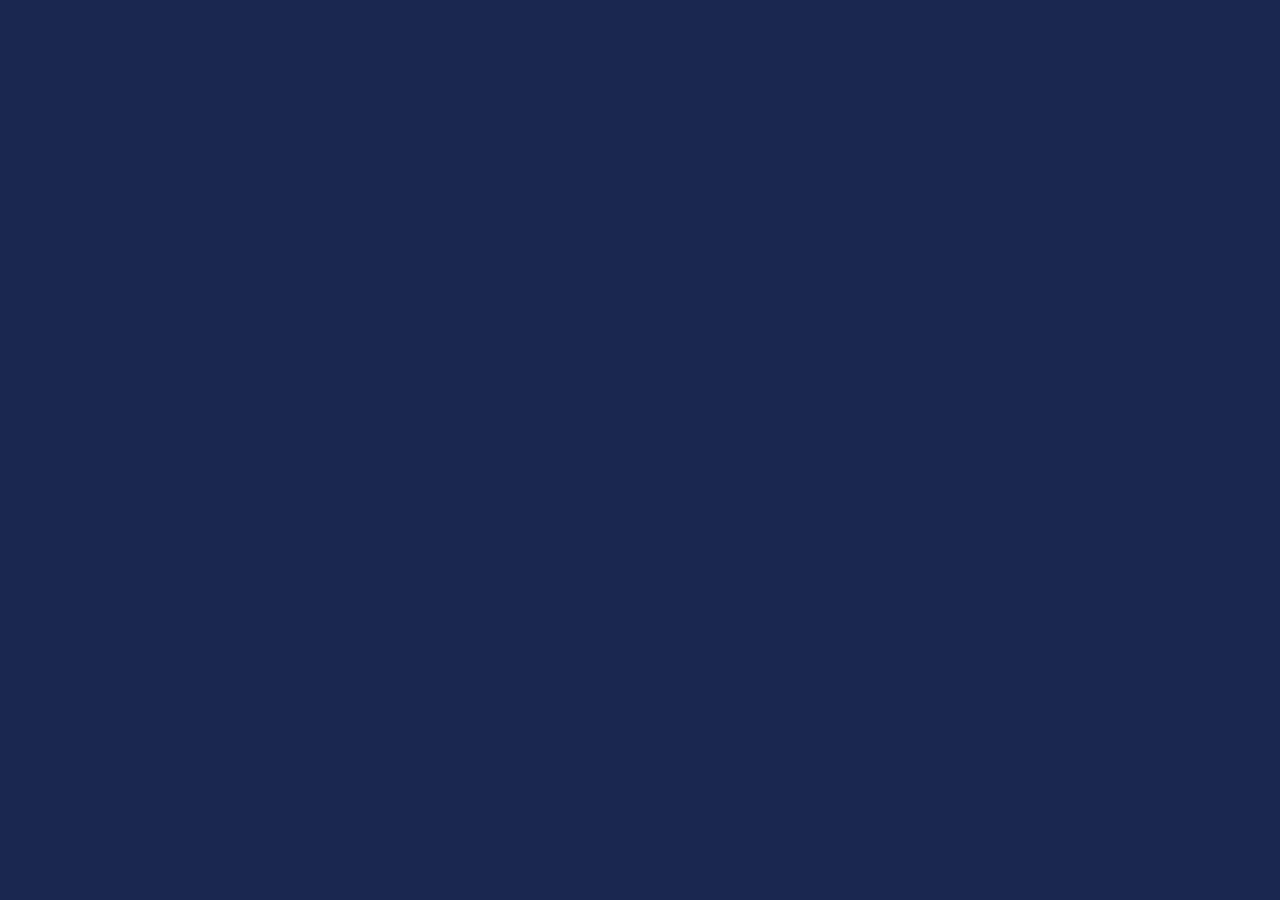
==== index.html @ 3ce8ac5f "Initial commit" ====
<!DOCTYPE html>
<html>
<head>
  <meta charset="utf-8">
  <meta name="viewport" content="width=device-width">
  <title>Angelina Phan - Portfolio</title>
  <link rel="icon" type="image/x-icon" href="" class="" class="mx-auto d-block">
  
    <link href="https://cdn.jsdelivr.net/npm/bootstrap@5.1.3/dist/css/bootstrap.min.css" rel="stylesheet">
    <script src="https://cdn.jsdelivr.net/npm/bootstrap@5.1.3/dist/js/bootstrap.bundle.min.js"></script>
    <link rel="stylesheet" href="https://fonts.google.com/specimen/Nanum+Myeongjo?preview.text=ANGIE%27S%20PORTFOLIO!%20Welcome%20to%20my%20portfolio!%20Feel%20free%20to%20explore%20my%20page!&preview.text_type=custom">

    <link rel="stylesheet" href="https://fonts.googleapis.com/css?family=Lexend Deca">
    <Link rel="stylesheet" href="style.css">
    <Link rel="stylesheet" href="https://cdnjs.cloudflare.com/ajax/libs/font-awesome/6.3.0/css/all.min.css">
</head>

<body>

  
  <script src="script.js"></script>
</body>
</html>
---- style.css ----
body {
  background-color: #1A2750;
}
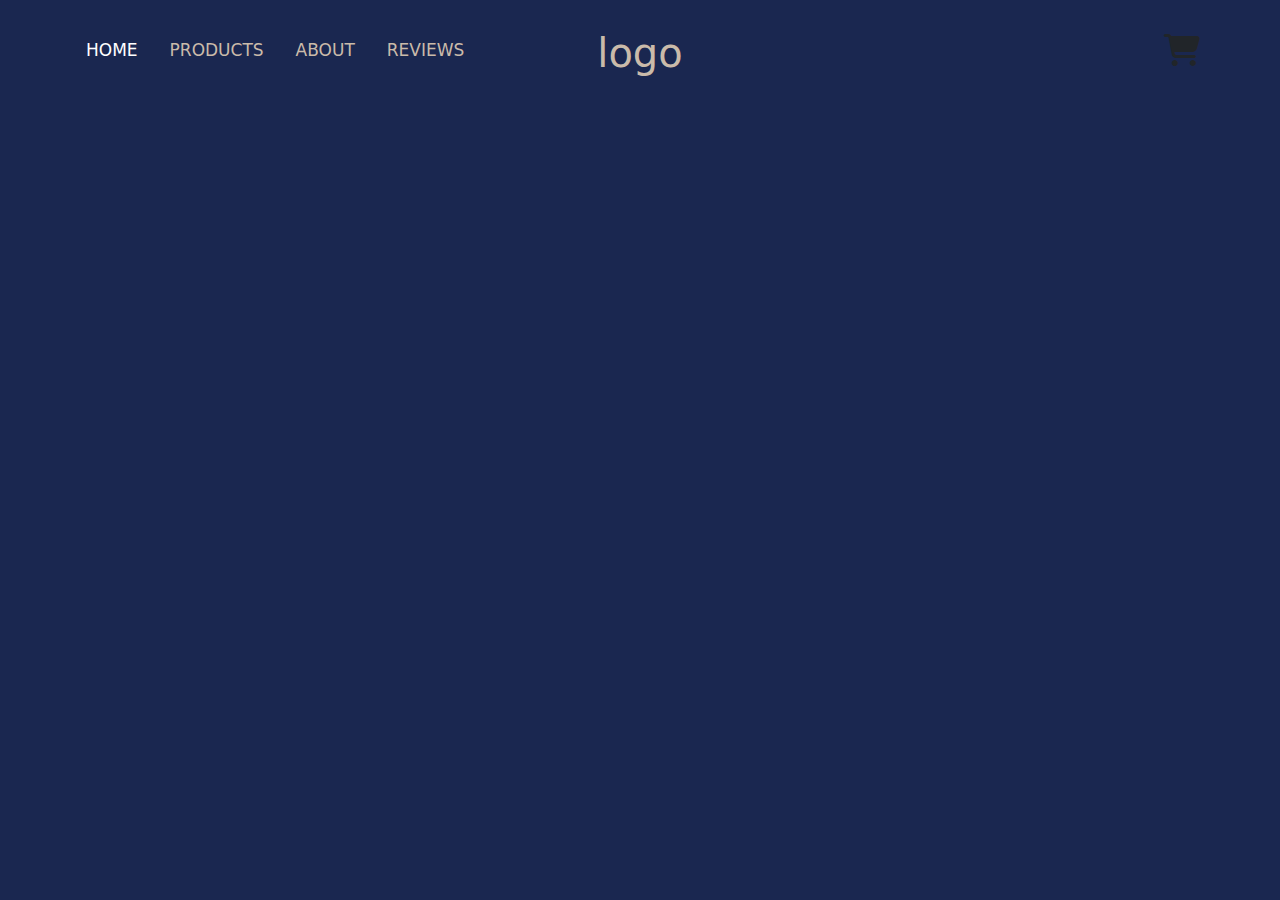
==== commit 7f2b3af4: "nav" ====
--- a/index.html
+++ b/index.html
@@ -16,7 +16,21 @@
 </head>
 
 <body>
+  <br>
+  <div class="topnav">
+  <a class="nav-link active" href="index.html">HOME</a>
+  <a class="nav-link" href="product.html">PRODUCTS</a>
+  <a class="nav-link" href="abt.html">ABOUT</a>
+  <a class="nav-link" href="review.html">REVIEWS</a>
 
+  <div class="topnav-centered">
+    <a class="topnav"><h1>logo</h1></a>
+  </div>
+
+    <div class="topnav-right">
+    <i class="fa-solid fa-cart-shopping fa-2x"></i>
+  </div>
+  </div>
   
   <script src="script.js"></script>
 </body>
--- a/style.css
+++ b/style.css
@@ -1,3 +1,110 @@
 body {
   background-color: #1A2750;
 }
+
+/* nav bar */
+ul {
+  list-style-type: none;
+  margin: 0;
+  padding: 13px;
+  overflow: hidden;
+  background-color: #746055;
+  display: flex;
+  justify-content: center;
+  flex-direction: row;
+}
+
+li a.nav-link:hover:not(.active) {
+  background-color: #D1E4E8 ;
+}
+
+.nav-tab {
+  float: left;
+}
+
+.navlink:active {
+  background-color: #EDEDDF;
+  color: #CABBAA;
+}
+
+a {
+  color: #CABBAA;
+}
+
+.active:hover {
+color: #746055;
+}
+
+.nav-link {
+  color: #CABBAA;
+}
+
+.nav-link:hover {
+  color: #746055;
+}
+
+.topnav a {
+  float: left;
+  color: #CABBAA;
+  text-align: center;
+  padding: 14px 16px;
+  text-decoration: none;
+  font-size: 17px;
+}
+
+.topnav a:hover {
+  color: #746055;
+}
+
+.topnav-centered a:hover {
+
+background-color: #1A2750;
+}
+
+.topnav h1 {
+  padding-top: 10px;
+}
+
+.topnav a.active {
+  color: white;
+}
+
+.topnav-right {
+  float: right;
+ justify-content: center;
+}
+
+.welc1 {
+  color: #D1E4E8;
+  text-align: center;
+  float: none;
+}
+
+.topnav-centered a {
+  float: none;
+  position: absolute;
+  top: 50%;
+  left: 50%;
+  transform: translate(-50%, -50%);
+}
+
+.topnav-centered a {
+  float: none;
+  position: absolute;
+  top: 50%;
+  left: 50%;
+  transform: translate(-50%, -50%);
+}
+
+.topnav-right {
+  float: right;
+  text-align: center;
+  padding: 10px;
+}
+
+.topnav {
+  position: relative;
+  overflow: hidden;
+  padding-left: 70px;
+  padding-right: 70px;
+}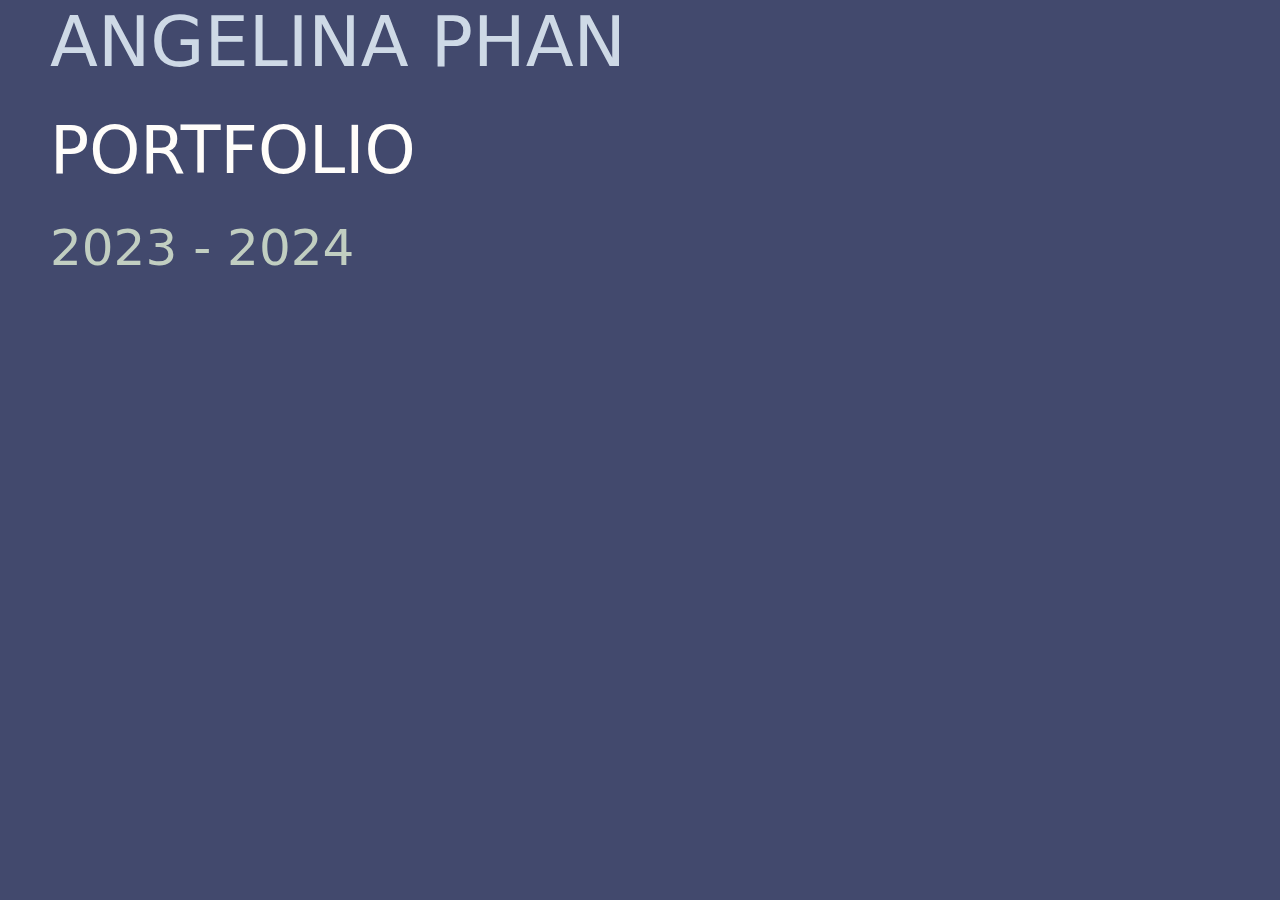
==== commit e2bcdb5d: "Add files via upload" ====
--- a/index.html
+++ b/index.html
@@ -1,37 +1,26 @@
-<!DOCTYPE html>
-<html>
-<head>
-  <meta charset="utf-8">
-  <meta name="viewport" content="width=device-width">
-  <title>Angelina Phan - Portfolio</title>
-  <link rel="icon" type="image/x-icon" href="" class="" class="mx-auto d-block">
-  
-    <link href="https://cdn.jsdelivr.net/npm/bootstrap@5.1.3/dist/css/bootstrap.min.css" rel="stylesheet">
-    <script src="https://cdn.jsdelivr.net/npm/bootstrap@5.1.3/dist/js/bootstrap.bundle.min.js"></script>
-    <link rel="stylesheet" href="https://fonts.google.com/specimen/Nanum+Myeongjo?preview.text=ANGIE%27S%20PORTFOLIO!%20Welcome%20to%20my%20portfolio!%20Feel%20free%20to%20explore%20my%20page!&preview.text_type=custom">
-
-    <link rel="stylesheet" href="https://fonts.googleapis.com/css?family=Lexend Deca">
-    <Link rel="stylesheet" href="style.css">
-    <Link rel="stylesheet" href="https://cdnjs.cloudflare.com/ajax/libs/font-awesome/6.3.0/css/all.min.css">
-</head>
-
-<body>
-  <br>
-  <div class="topnav">
-  <a class="nav-link active" href="index.html">HOME</a>
-  <a class="nav-link" href="product.html">PRODUCTS</a>
-  <a class="nav-link" href="abt.html">ABOUT</a>
-  <a class="nav-link" href="review.html">REVIEWS</a>
-
-  <div class="topnav-centered">
-    <a class="topnav"><h1>logo</h1></a>
-  </div>
-
-    <div class="topnav-right">
-    <i class="fa-solid fa-cart-shopping fa-2x"></i>
-  </div>
-  </div>
-  
-  <script src="script.js"></script>
-</body>
+<!DOCTYPE html>
+<html>
+
+<head>
+  <meta charset="utf-8">
+  <meta name="viewport" content="width=device-width, initial-scale=1.0">
+  <title>Portfolio 2024</title>
+  <link rel="icon" type="image/x-icon" href="p.png" class="pic" class="mx-auto d-block">
+  
+    <link href="https://cdn.jsdelivr.net/npm/bootstrap@5.1.3/dist/css/bootstrap.min.css" rel="stylesheet">
+    <script src="https://cdn.jsdelivr.net/npm/bootstrap@5.1.3/dist/js/bootstrap.bundle.min.js"></script>
+    <link rel="stylesheet" href="https://fonts.google.com/specimen/Nanum+Myeongjo?preview.text=ANGIE%27S%20PORTFOLIO!%20Welcome%20to%20my%20portfolio!%20Feel%20free%20to%20explore%20my%20page!&preview.text_type=custom">
+
+    <link rel="stylesheet" href="https://fonts.googleapis.com/css?family=Lexend Deca">
+    <Link rel="stylesheet" href="style.css">
+    <Link rel="stylesheet" href="https://cdnjs.cloudflare.com/ajax/libs/font-awesome/6.3.0/css/all.min.css">
+</head>
+
+<body>
+    
+    <h1 class="text1">ANGELINA PHAN</h1>
+    <h2 class="text2">PORTFOLIO</h2>
+    <h4 class="text3">2023 - 2024</h4>
+
+</body>
 </html>--- a/style.css
+++ b/style.css
@@ -1,110 +1,24 @@
-body {
-  background-color: #1A2750;
-}
-
-/* nav bar */
-ul {
-  list-style-type: none;
-  margin: 0;
-  padding: 13px;
-  overflow: hidden;
-  background-color: #746055;
-  display: flex;
-  justify-content: center;
-  flex-direction: row;
-}
-
-li a.nav-link:hover:not(.active) {
-  background-color: #D1E4E8 ;
-}
-
-.nav-tab {
-  float: left;
-}
-
-.navlink:active {
-  background-color: #EDEDDF;
-  color: #CABBAA;
-}
-
-a {
-  color: #CABBAA;
-}
-
-.active:hover {
-color: #746055;
-}
-
-.nav-link {
-  color: #CABBAA;
-}
-
-.nav-link:hover {
-  color: #746055;
-}
-
-.topnav a {
-  float: left;
-  color: #CABBAA;
-  text-align: center;
-  padding: 14px 16px;
-  text-decoration: none;
-  font-size: 17px;
-}
-
-.topnav a:hover {
-  color: #746055;
-}
-
-.topnav-centered a:hover {
-
-background-color: #1A2750;
-}
-
-.topnav h1 {
-  padding-top: 10px;
-}
-
-.topnav a.active {
-  color: white;
-}
-
-.topnav-right {
-  float: right;
- justify-content: center;
-}
-
-.welc1 {
-  color: #D1E4E8;
-  text-align: center;
-  float: none;
-}
-
-.topnav-centered a {
-  float: none;
-  position: absolute;
-  top: 50%;
-  left: 50%;
-  transform: translate(-50%, -50%);
-}
-
-.topnav-centered a {
-  float: none;
-  position: absolute;
-  top: 50%;
-  left: 50%;
-  transform: translate(-50%, -50%);
-}
-
-.topnav-right {
-  float: right;
-  text-align: center;
-  padding: 10px;
-}
-
-.topnav {
-  position: relative;
-  overflow: hidden;
-  padding-left: 70px;
-  padding-right: 70px;
+body {
+    background-color: #42496D;
+}
+
+.text1 {
+    color: #CED9E6;
+    font-size: 70px;
+}
+
+.text2 {
+    color: #FFFDFA;
+    font-size: 65px;
+    padding-top: 20px;
+}
+
+.text3 {
+    color: #C1CEC1;
+    font-size: 50px;
+    padding-top: 20px;
+}
+
+.text1, .text2, .text3 {
+    padding-left: 50px;
 }